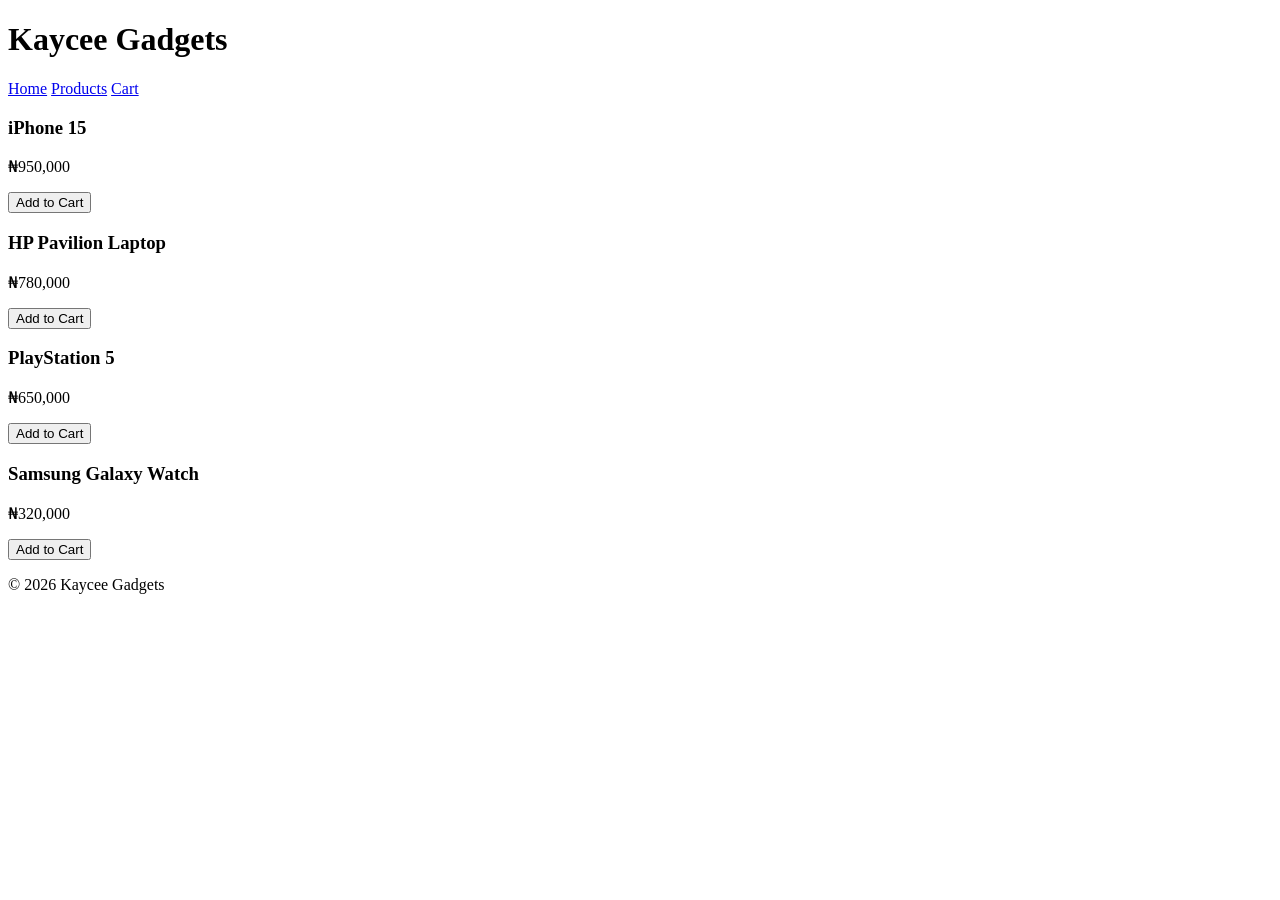
==== css/product.html @ 70eeb726 "Create product.html" ====
<!DOCTYPE html>
<html lang="en">
<head>
<meta charset="UTF-8">
<meta name="viewport" content="width=device-width, initial-scale=1.0">
<title>Products - Kaycee Gadgets</title>
<link rel="stylesheet" href="css/style.css">
</head>
<body>

<header>
    <h1>Kaycee Gadgets</h1>
    <nav>
        <a href="index.html">Home</a>
        <a href="products.html">Products</a>
        <a href="cart.html">Cart</a>
    </nav>
</header>

<section class="products">

<div class="card">
    <h3>iPhone 15</h3>
    <p>₦950,000</p>
    <button>Add to Cart</button>
</div>

<div class="card">
    <h3>HP Pavilion Laptop</h3>
    <p>₦780,000</p>
    <button>Add to Cart</button>
</div>

<div class="card">
    <h3>PlayStation 5</h3>
    <p>₦650,000</p>
    <button>Add to Cart</button>
</div>

<div class="card">
    <h3>Samsung Galaxy Watch</h3>
    <p>₦320,000</p>
    <button>Add to Cart</button>
</div>

</section>

<footer>
    <p>© 2026 Kaycee Gadgets</p>
</footer>

</body>
</html>
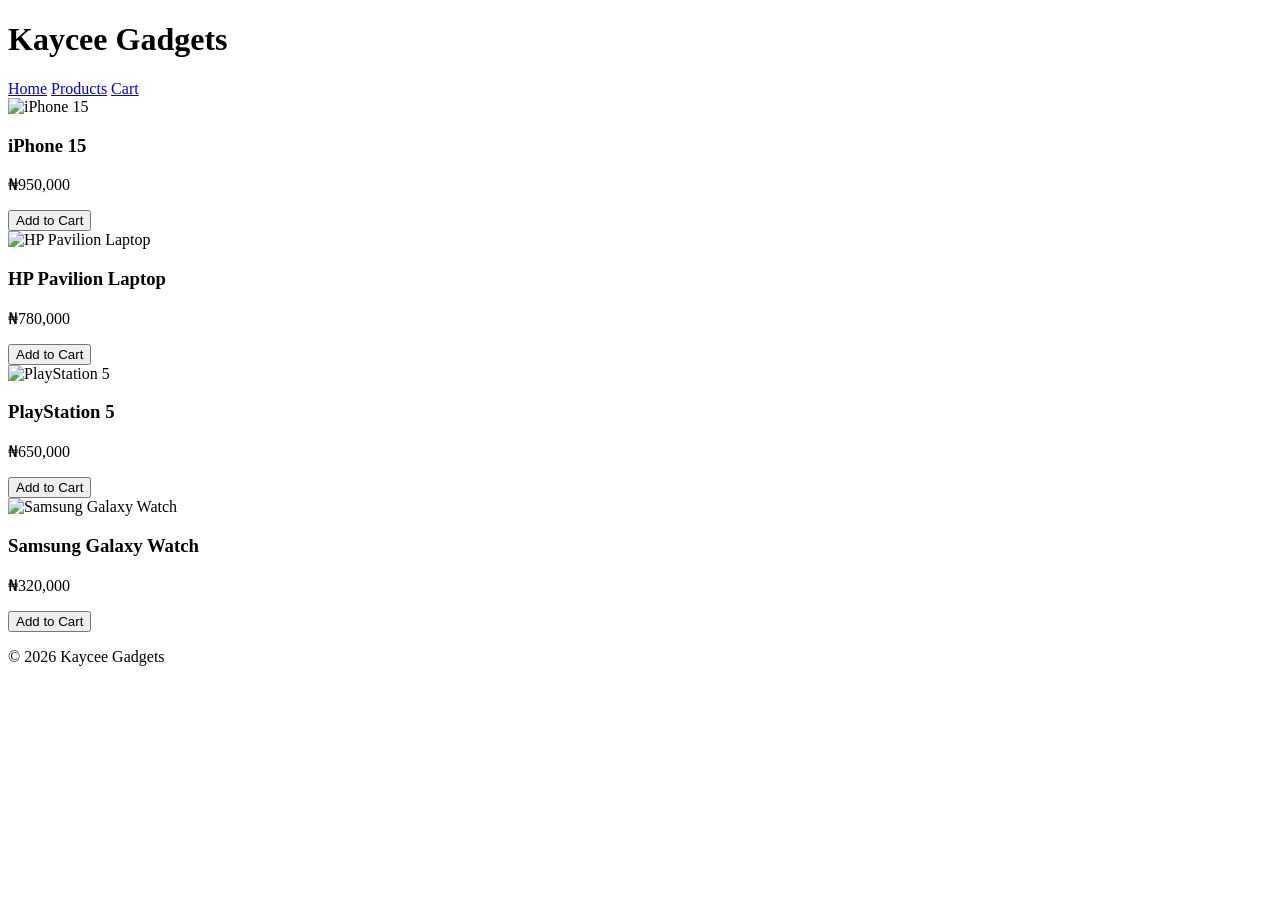
==== commit 22cf6507: "Update product.html" ====
--- a/css/product.html
+++ b/css/product.html
@@ -20,27 +20,31 @@
 <section class="products">
 
 <div class="card">
-    <h3>iPhone 15</h3>
-    <p>₦950,000</p>
-    <button>Add to Cart</button>
+<img src="assets/images/iphone15.jpg" alt="iPhone 15">
+<h3>iPhone 15</h3>
+<p>₦950,000</p>
+<button>Add to Cart</button>
 </div>
 
 <div class="card">
-    <h3>HP Pavilion Laptop</h3>
-    <p>₦780,000</p>
-    <button>Add to Cart</button>
+<img src="assets/images/lenovo-laptop.jpg" alt="HP Pavilion Laptop">
+<h3>HP Pavilion Laptop</h3>
+<p>₦780,000</p>
+<button>Add to Cart</button>
 </div>
 
 <div class="card">
-    <h3>PlayStation 5</h3>
-    <p>₦650,000</p>
-    <button>Add to Cart</button>
+<img src="assets/images/ps5.jpg" alt="PlayStation 5">
+<h3>PlayStation 5</h3>
+<p>₦650,000</p>
+<button>Add to Cart</button>
 </div>
 
 <div class="card">
-    <h3>Samsung Galaxy Watch</h3>
-    <p>₦320,000</p>
-    <button>Add to Cart</button>
+<img src="assets/images/samsung-phone.jpg" alt="Samsung Galaxy Watch">
+<h3>Samsung Galaxy Watch</h3>
+<p>₦320,000</p>
+<button>Add to Cart</button>
 </div>
 
 </section>
